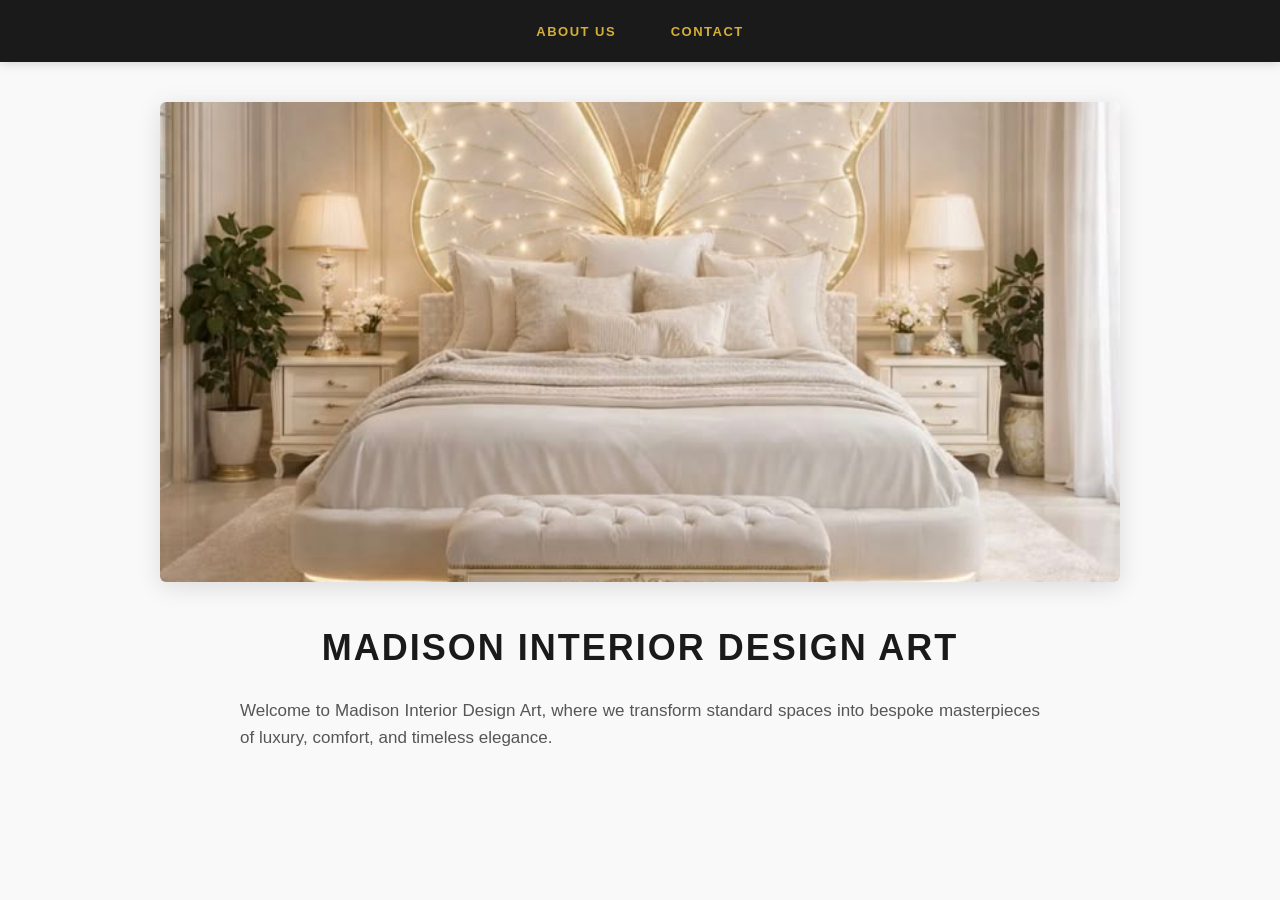
==== index.html @ c573642f "initial commit" ====
<!DOCTYPE html>
<html lang="en">
<head>
    <meta charset="UTF-8">
    <meta name="viewport" content="width=device-width, initial-scale=1.0">
    <title>Madison Interior Design Art - Home</title>
    <!-- Legătura către fișierul extern de CSS -->
    <link rel="stylesheet" href="style.css">
</head>
<body>
    <nav>
        <ul>
            <li><a href="about.html">About Us</a></li>
            <li><a href="contact.html">Contact</a></li>
        </ul>
    </nav>
<header>
        <img src="home.jpg" alt="Madison Luxury Butterfly Bed Design 🦋 Dream Bedroom That Looks Unreal">
    </header>

    <h1>Madison Interior Design Art</h1>

    <p>Welcome to Madison Interior Design Art, where we transform standard spaces into bespoke masterpieces of luxury, comfort, and timeless elegance.</p>
---- style.css ----
/* ==========================================================================
   1. STILURI GENERALE & TIPOGRAFIE (Valabile pentru toate paginile)
   ========================================================================== */
body {
    font-family: 'Segoe UI', Tahoma, Geneva, Verdana, sans-serif;
    margin: 0;
    padding: 0;
    background-color: #f9f9f9;
    color: #333;
    line-height: 1.6;
}

h1 {
    text-align: center;
    color: #1a1a1a;
    font-size: 36px;
    margin-top: 30px;
    margin-bottom: 20px;
    letter-spacing: 2px;
    text-transform: uppercase;
}

/* ==========================================================================
   2. NAVIGARE (Meniul de sus - Comun)
   ========================================================================== */
nav {
    background-color: #1a1a1a;
    padding: 18px 0;
    box-shadow: 0 2px 10px rgba(0,0,0,0.15);
}

nav ul {
    list-style: none;
    margin: 0;
    padding: 0;
    text-align: center;
}

nav ul li {
    display: inline;
    margin: 0 25px;
}

nav ul li a {
    color: #d4af37; /* Culoare aurie luxoasă */
    text-decoration: none;
    font-weight: bold;
    text-transform: uppercase;
    letter-spacing: 1.5px;
    font-size: 13px;
    transition: color 0.3s ease;
}

nav ul li a:hover {
    color: #ffffff; /* Se schimbă în alb la trecerea cu mouse-ul */
}

/* ==========================================================================
   3. HEADER & IMAGINI (Comun)
   ========================================================================== */
header {
    width: 100%;
    max-width: 1000px;
    margin: 40px auto 20px auto;
    padding: 0 20px;
    box-sizing: border-box;
}

header img {
    width: 100%;
    height: 480px;
    object-fit: cover;
    border-radius: 6px;
    box-shadow: 0 5px 25px rgba(0,0,0,0.12);
}

/* ==========================================================================
   4. PAGINILE INDEX & ABOUT (Paragrafe de text)
   ========================================================================== */
p {
    max-width: 800px;
    margin: 20px auto;
    padding: 0 20px;
    font-size: 17px;
    color: #555656;
    text-align: justify; /* Aliniere elegantă a textului pe pagină */
}

/* Centrare specifică doar pentru paragraful scurt de pe pagina Home */
body:has(title:contains("Home")) p, 
nav + header + h1 + p {
    text-align: center;
    font-size: 19px;
    font-style: italic;
}

/* Container de siguranță pentru textul din About */
.content-container {
    max-width: 800px;
    margin: 20px auto 60px auto;
}

/* ==========================================================================
   5. FORMULARUL DE CONTACT (Specific contact.html)
   ========================================================================== */
form {
    max-width: 500px;
    margin: 30px auto 80px auto;
    background: #ffffff;
    padding: 40px;
    border-radius: 8px;
    box-shadow: 0 10px 30px rgba(0,0,0,0.05);
    box-sizing: border-box;
}

form div {
    margin-bottom: 22px;
}

label {
    display: block;
    font-weight: 600;
    margin-bottom: 9px;
    color: #1a1a1a;
    font-size: 14px;
    letter-spacing: 0.3px;
}

/* Intrările de text, email și meniul Dropdown */
input[type="email"], 
select, 
textarea {
    width: 100%;
    padding: 13px 16px;
    border: 1px solid #e1e1e1;
    border-radius: 4px;
    box-sizing: border-box;
    font-family: inherit;
    font-size: 14px;
    background-color: #fafafa;
    transition: all 0.3s ease;
}

/* Efect când utilizatorul tastează în interiorul unui câmp */
input[type="email"]:focus, 
select:focus, 
textarea:focus {
    border-color: #d4af37;
    outline: none;
    background-color: #ffffff;
    box-shadow: 0 0 8px rgba(212, 175, 55, 0.15);
}

textarea {
    resize: vertical;
    min-height: 130px;
}

/* Aliniere corectă pentru Butoanele Radio și Checkbox (pe același rând) */
form div input[type="radio"] + label,
form div input[type="checkbox"] + label {
    display: inline;
    font-weight: normal;
    font-size: 14px;
    margin-left: 6px;
    cursor: pointer;
    color: #444444;
}

input[type="radio"], 
input[type="checkbox"] {
    margin-right: 4px;
    cursor: pointer;
    accent-color: #d4af37; /* Colorează bifa/punctul nativ în auriu */
}

form div input[type="radio"] {
    margin-left: 15px;
}

form div input[type="radio"]:first-of-type {
    margin-left: 0;
}

/* Butonul de trimitere (Send) */
button[type="submit"] {
    width: 100%;
    background-color: #1a1a1a;
    color: #d4af37;
    border: 1px solid #d4af37;
    padding: 15px;
    font-size: 15px;
    font-weight: bold;
    text-transform: uppercase;
    letter-spacing: 1px;
    border-radius: 4px;
    cursor: pointer;
    transition: all 0.3s ease;
    margin-top: 10px;
}

/* Efect interactiv pentru buton */
button[type="submit"]:hover {
    background-color: #d4af37;
    color: #1a1a1a;
}
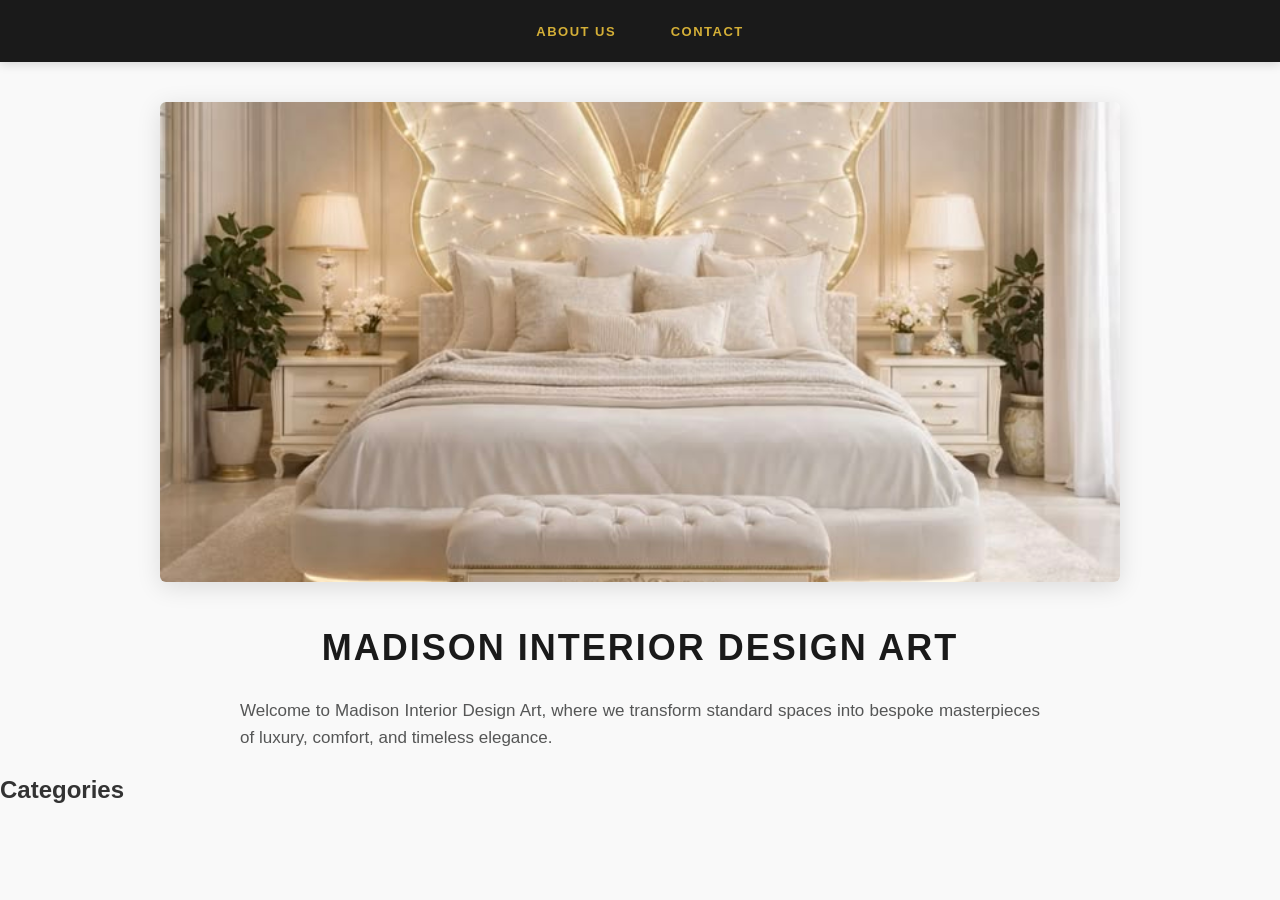
==== commit c891c240: "h2-adaugat" ====
--- a/index.html
+++ b/index.html
@@ -20,4 +20,6 @@
 
     <h1>Madison Interior Design Art</h1>
 
-    <p>Welcome to Madison Interior Design Art, where we transform standard spaces into bespoke masterpieces of luxury, comfort, and timeless elegance.</p>+    <p>Welcome to Madison Interior Design Art, where we transform standard spaces into bespoke masterpieces of luxury, comfort, and timeless elegance.</p>
+
+    <h2>Categories</h2>
